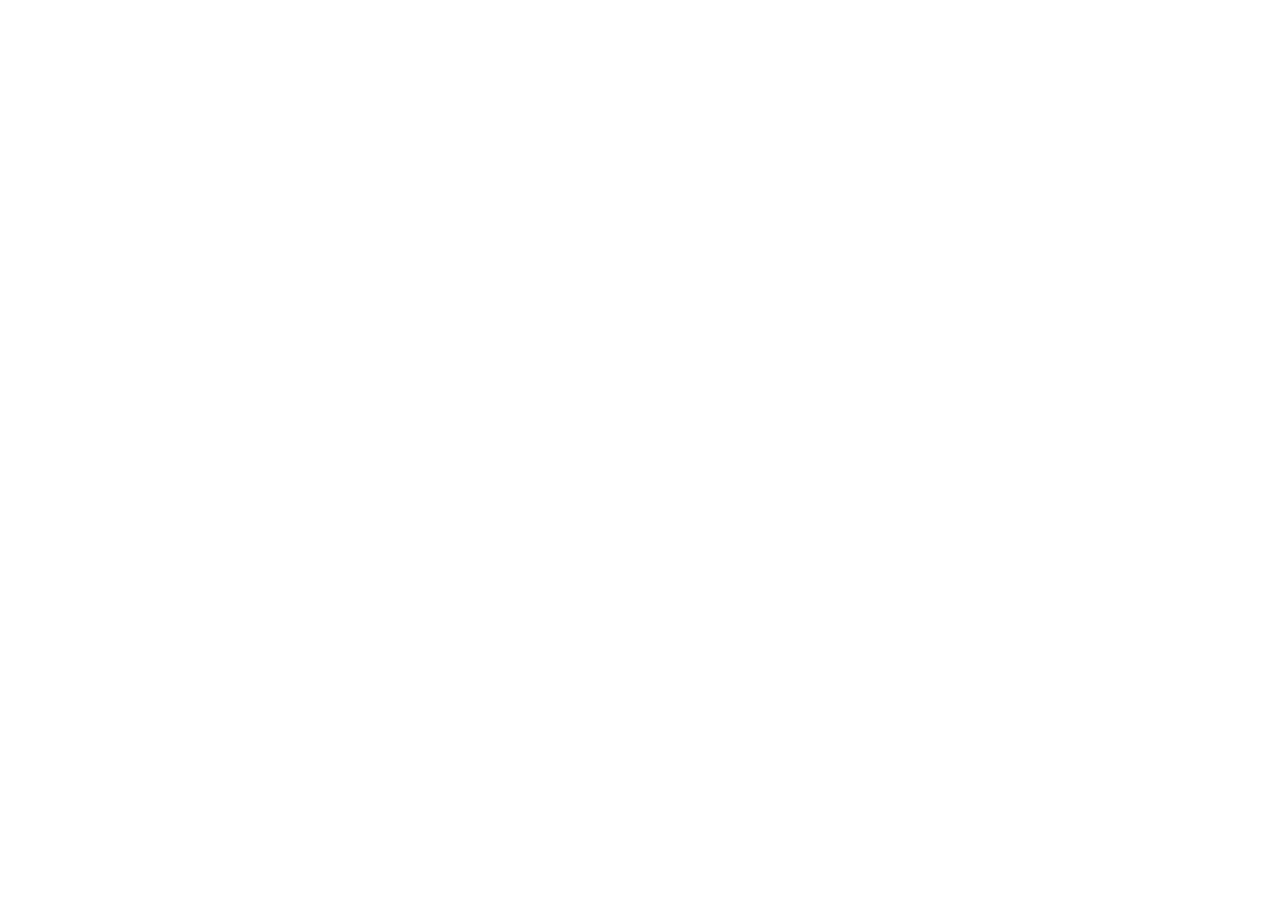
==== Day09/index.html @ d2c7f476 "Addwd Dom and Bom" ====
<!DOCTYPE html>
<html lang="en">
<head>
    <meta charset="UTF-8">
    <meta name="viewport" content="width=device-width, initial-scale=1.0">
    <title>Document</title>
    <script src="dom.js"></script>
</head>
<body>
    
</body>
</html>
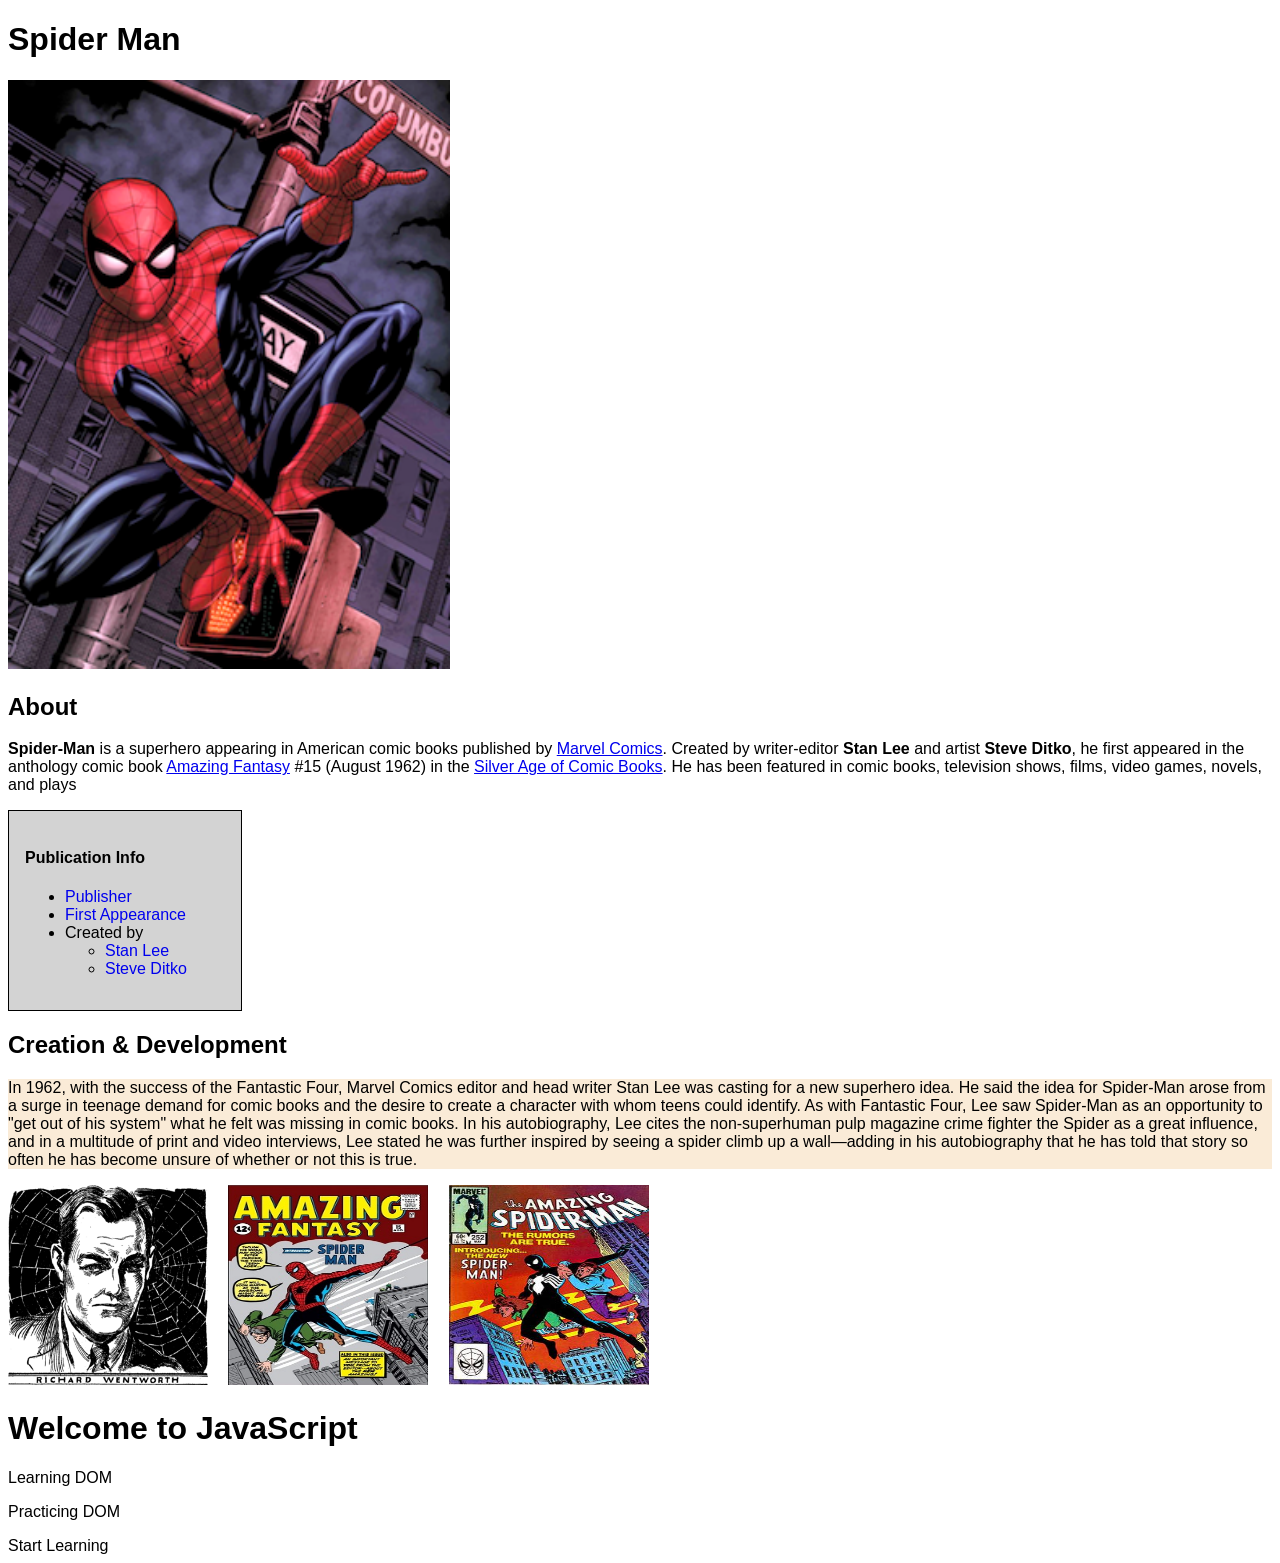
==== commit 13c23de9: "Completed few DOM concept  till navigation" ====
--- a/Day09/index.html
+++ b/Day09/index.html
@@ -1,12 +1,140 @@
 <!DOCTYPE html>
 <html lang="en">
+  <head>
+    <meta charset="UTF-8" />
+    <meta http-equiv="X-UA-Compatible" content="IE=edge" />
+    <meta name="viewport" content="width=device-width, initial-scale=1.0" />
+    <title>Spider-Man</title>
+    <link rel="stylesheet" href="style.css" />
+  </head>
+  <body>
+    <h1>Spider Man</h1>
+    <img src="assets/spiderman_img.png" id="mainImg" class="abc xyz" />
+    <h2>About</h2>
+    <p>
+      <b>Spider-Man</b> is a superhero appearing in American comic books
+      published by
+      <a href="https://www.google.com/search?q=Marvel+Comics">Marvel Comics</a>.
+      Created by writer-editor <b>Stan Lee</b> and artist <b>Steve Ditko</b>, he
+      first appeared in the anthology comic book
+      <a href="https://www.google.com/search?q=Amazing+Fantasy"
+        >Amazing Fantasy</a
+      >
+      #15 (August 1962) in the <a href="#">Silver Age of Comic Books</a>. He has
+      been featured in comic books, television shows, films, video games,
+      novels, and plays
+    </p>
+
+    <div class="box">
+      <h4>Publication Info</h4>
+      <ul>
+        <li><a href="#" class="boxLink">Publisher</a></li>
+        <li><a href="#" class="boxLink">First Appearance</a></li>
+        <li>
+          Created by
+          <ul>
+            <li><a href="#" class="boxLink">Stan Lee</a></li>
+            <li><a href="#" class="boxLink">Steve Ditko</a></li>
+          </ul>
+        </li>
+      </ul>
+    </div>
+
+    <h2>Creation & Development</h2>
+    <p id="description">
+      In 1962, with the success of the Fantastic Four, Marvel Comics editor and
+      head writer Stan Lee was casting for a new superhero idea. He said the
+      idea for Spider-Man arose from a surge in teenage demand for comic books
+      and the desire to create a character with whom teens could identify. As
+      with Fantastic Four, Lee saw Spider-Man as an opportunity to "get out of
+      his system" what he felt was missing in comic books. In his autobiography,
+      Lee cites the non-superhuman pulp magazine crime fighter the Spider as a
+      great influence, and in a multitude of print and video interviews, Lee
+      stated he was further inspired by seeing a spider climb up a wall—adding
+      in his autobiography that he has told that story so often he has become
+      unsure of whether or not this is true.
+    </p>
+    <div class="images">
+      <img src="assets/creation_1.png" class="oldImg" />
+      <img src="assets/creation_2.jpeg" class="oldImg" />
+      <img src="assets/creation_3.jpeg" class="oldImg" />
+    </div>
+<h1 id="heading">Welcome to JavaScript</h1>
+
+<p class="info">Learning DOM</p>
+<p class="info">Practicing DOM</p>
+
+<span>Start Learning</span>
+    <script src="app.js"></script>
+  </body>
+ 
+</html>
+
+<!-- * Practice tasks -->
+
+<!-- <!DOCTYPE html>
+<html>
 <head>
-    <meta charset="UTF-8">
-    <meta name="viewport" content="width=device-width, initial-scale=1.0">
-    <title>Document</title>
-    <script src="dom.js"></script>
-</head>
-<body>
-    
+    <title>DOM Practice</title>
+</head> -->
+<body> 
+<!-- * Practice Task for Selectors   -->
+
+<!-- <h1 id="heading">Welcome to JavaScript</h1>
+
+<p class="info">Learning DOM</p>
+<p class="info">Practicing DOM</p>
+
+<span>Start Learning</span> -->  
+
+<!-- * Practice Task for Query  -->
+<!-- <h1 id="heading">Welcome to JavaScript</h1>
+
+<p class="info">Learning DOM</p>
+<p class="info">Practicing DOM</p>
+<p class="info">Building Projects</p>
+
+<span>Start Learning</span> -->
+<!-- * Practice for text  -->
+<!-- 
+<h1 id="title">Welcome</h1>
+
+<p id="description">
+    Learning <b>JavaScript</b>
+</p> -->
+
+<!-- * Practice set for manipulating Attributes  -->
+<!-- 
+ <img id="myImage" src="old.jpg" alt="Old Image"> 
+
+<a id="myLink" href="https://google.com">Google</a>
+
+<input id="username" type="text" value="Kunal"> -->
+
+<!-- * Manipluting Style  -->
+<!-- 
+<h1 id="heading">Welcome to JavaScript</h1>
+
+<p id="para">Learning DOM Manipulation</p>
+
+<button id="btn">Click Me</button> -->
+
+<!-- * ClassLists Manipulation  -->
+ <!-- <div id="box" class="card active">
+    Learning JavaScript
+</div> -->
+
+<!-- * Navigation  -->
+<!-- <div id="parent">
+    <h2>My Website</h2>
+
+    <p class="first">First Paragraph</p>
+    <p class="second">Second Paragraph</p>
+
+    <span>End</span>
+</div> -->
+
+<!-- *  body   -->
+    <!-- <script src="app.js"></script>
 </body>
-</html>+</html>  -->
--- a/Day09/style.css
+++ b/Day09/style.css
@@ -0,0 +1,37 @@
+body {
+  font-family: Arial;
+}
+
+.green {
+  color:green;
+  text-decoration:underline black wavy;
+}
+
+
+
+#mainImg {
+  width: 35%;
+}
+
+.box {
+  border: 0.25px solid black;
+  background-color: lightgray;
+  width: 200px;
+  padding: 1rem;
+}
+.yellowbg {
+  background-color: yellow;
+}
+.boxLink {
+  text-decoration: none;
+}
+
+.oldImg {
+  height: 200px;
+  width: 200px;
+  margin-right: 1rem;
+}
+
+#description {
+  background-color: antiquewhite;
+}
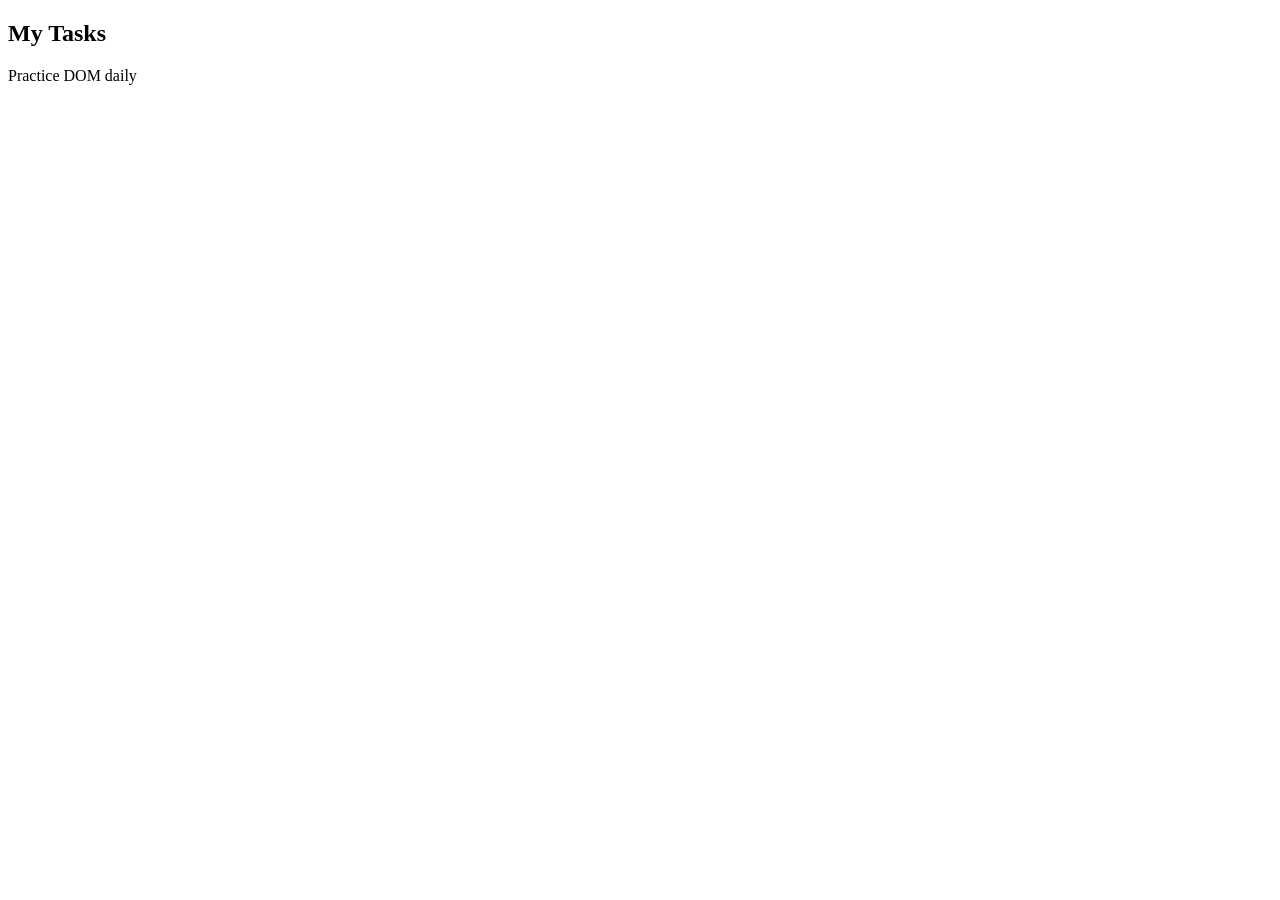
==== commit 4d68dd64: "Completed the DOM part 1" ====
--- a/Day09/index.html
+++ b/Day09/index.html
@@ -1,4 +1,4 @@
-<!DOCTYPE html>
+<!-- <!DOCTYPE html>
 <html lang="en">
   <head>
     <meta charset="UTF-8" />
@@ -59,25 +59,19 @@
       <img src="assets/creation_2.jpeg" class="oldImg" />
       <img src="assets/creation_3.jpeg" class="oldImg" />
     </div>
-<h1 id="heading">Welcome to JavaScript</h1>
 
-<p class="info">Learning DOM</p>
-<p class="info">Practicing DOM</p>
-
-<span>Start Learning</span>
     <script src="app.js"></script>
   </body>
  
-</html>
+</html> -->
 
 <!-- * Practice tasks -->
-
-<!-- <!DOCTYPE html>
+ <!DOCTYPE html>
 <html>
 <head>
     <title>DOM Practice</title>
-</head> -->
-<body> 
+</head>
+<body>  
 <!-- * Practice Task for Selectors   -->
 
 <!-- <h1 id="heading">Welcome to JavaScript</h1>
@@ -133,8 +127,22 @@
 
     <span>End</span>
 </div> -->
+<!-- * Navigation -->
+ <!-- <div id="parent">
+    <h2>My Website</h2>
 
+    <p class="first">First Paragraph</p>
+    <p class="second">Second Paragraph</p>
+
+    <span>End</span>
+</div> -->
+
+<!-- * Adding or Removing Element -->
+ <div id="container">
+    <h2>My Tasks</h2>
+    <p>Learn JavaScript</p>
+</div>
 <!-- *  body   -->
-    <!-- <script src="app.js"></script>
+    <script src="app.js"></script>
 </body>
-</html>  -->+</html> 
--- a/Day09/style.css
+++ b/Day09/style.css
@@ -1,7 +1,19 @@
-body {
+
+.red {
+  color: red;
+}
+.blue {
+  color: blue;
+}
+.div {
+  border: 1px solid black;
+  background-color: pink;
+
+}
+/* body {
   font-family: Arial;
 }
-
+.
 .green {
   color:green;
   text-decoration:underline black wavy;
@@ -34,4 +46,4 @@
 
 #description {
   background-color: antiquewhite;
-}
+} */
